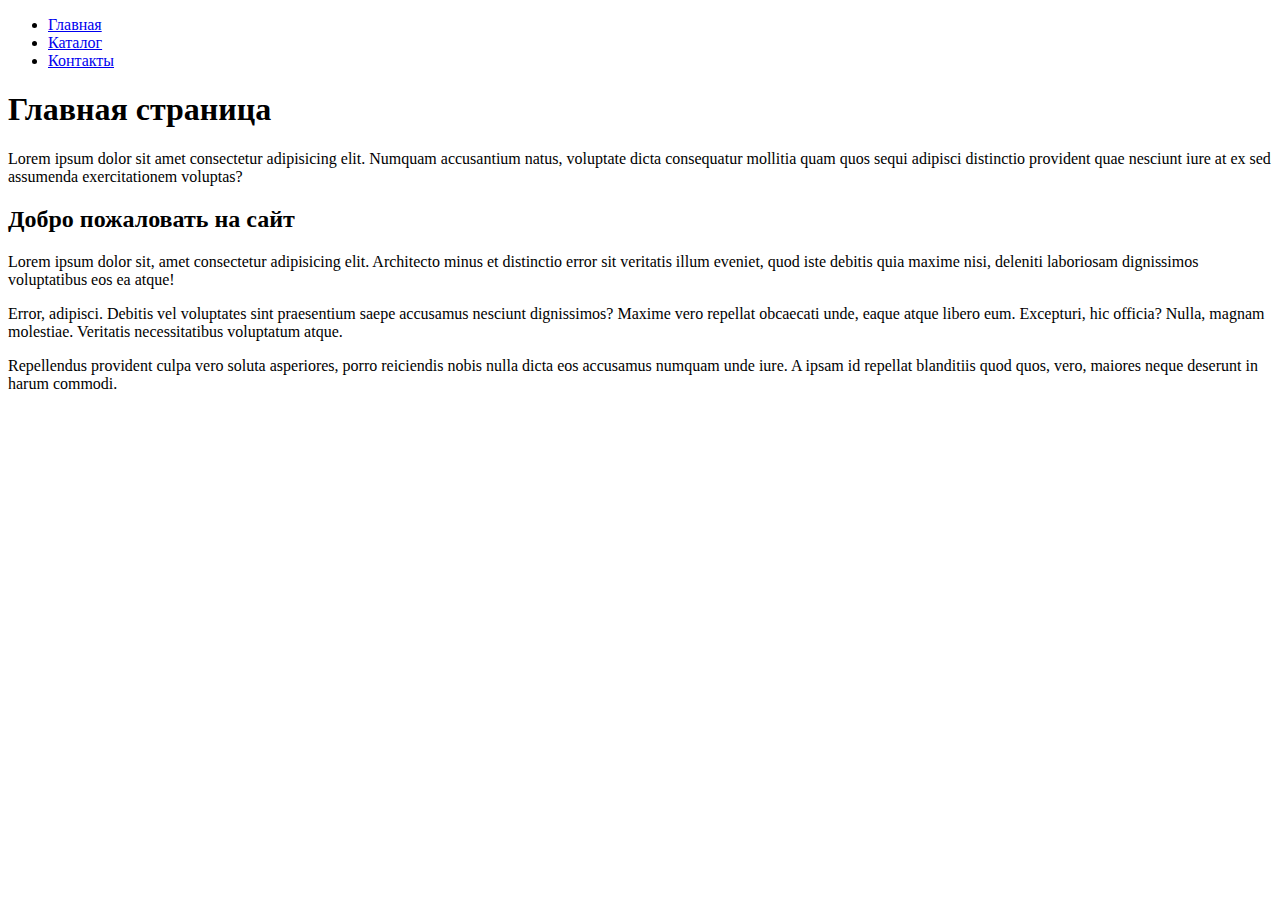
==== DZ1/index.html @ 5ec54757 "Add files via upload" ====
<!DOCTYPE html>
<html lang="en">

<head>
    <meta charset="UTF-8">
    <meta http-equiv="X-UA-Compatible" content="IE=edge">
    <meta name="viewport" content="width=device-width, initial-scale=1.0">
    <title>Главная</title>
</head>

<body>
    <ul>
        <li> <a href="#">Главная</a></li>
        <li> <a href="./catalog/catalog.html">Каталог</a></li>
        <li> <a href="contact.html">Контакты</a></li>
    </ul>
    <h1>Главная страница</h1>
    <p>Lorem ipsum dolor sit amet consectetur adipisicing elit. Numquam accusantium natus, voluptate dicta consequatur
        mollitia quam quos sequi adipisci distinctio provident quae nesciunt iure at ex sed assumenda exercitationem
        voluptas?</p>
    <h2>Добро пожаловать на сайт</h2>
    <p>Lorem ipsum dolor sit, amet consectetur adipisicing elit. Architecto minus et distinctio error sit veritatis
        illum eveniet, quod iste debitis quia maxime nisi, deleniti laboriosam dignissimos voluptatibus eos ea atque!
    </p>
    <p>Error, adipisci. Debitis vel voluptates sint praesentium saepe accusamus nesciunt dignissimos? Maxime vero
        repellat obcaecati unde, eaque atque libero eum. Excepturi, hic officia? Nulla, magnam molestiae. Veritatis
        necessitatibus voluptatum atque.</p>
    <p>Repellendus provident culpa vero soluta asperiores, porro reiciendis nobis nulla dicta eos accusamus numquam unde
        iure. A ipsam id repellat blanditiis quod quos, vero, maiores neque deserunt in harum commodi.</p>
</body>

</html>
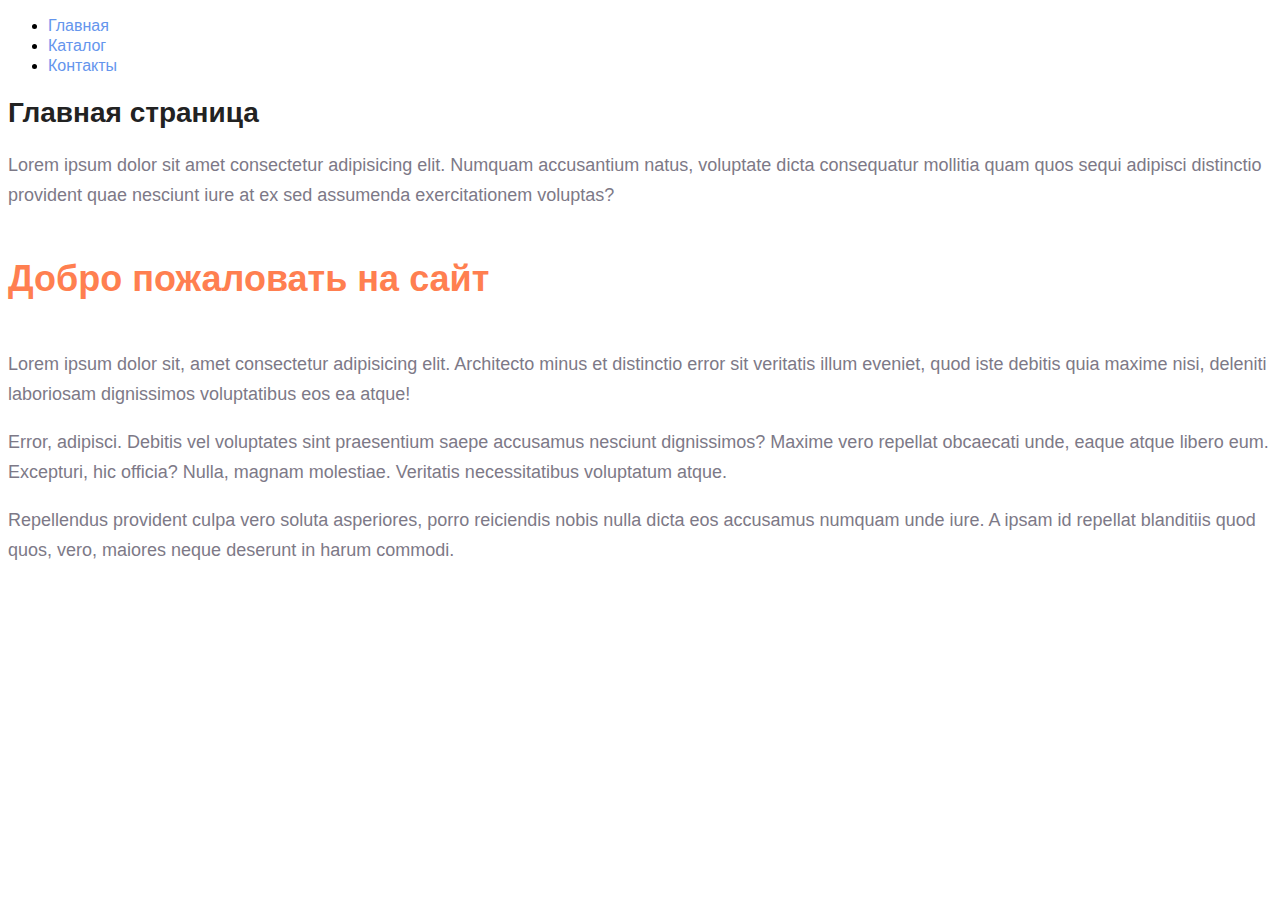
==== commit 7f5b4fa8: "Обновил файлы. Домашнее задание 2" ====
--- a/DZ1/index.html
+++ b/DZ1/index.html
@@ -6,26 +6,31 @@
     <meta http-equiv="X-UA-Compatible" content="IE=edge">
     <meta name="viewport" content="width=device-width, initial-scale=1.0">
     <title>Главная</title>
+    <link rel="stylesheet" href="style.css">
 </head>
 
 <body>
     <ul>
-        <li> <a href="#">Главная</a></li>
-        <li> <a href="./catalog/catalog.html">Каталог</a></li>
-        <li> <a href="contact.html">Контакты</a></li>
+        <li> <a class="link_title" href="#">Главная</a></li>
+        <li> <a class="link_title" href="./catalog/catalog.html">Каталог</a></li>
+        <li> <a class="link_title" href="contact.html">Контакты</a></li>
     </ul>
-    <h1>Главная страница</h1>
-    <p>Lorem ipsum dolor sit amet consectetur adipisicing elit. Numquam accusantium natus, voluptate dicta consequatur
+    <h1 class="main_title">Главная страница</h1>
+    <p class="paragraf_style">Lorem ipsum dolor sit amet consectetur adipisicing elit. Numquam accusantium natus,
+        voluptate dicta consequatur
         mollitia quam quos sequi adipisci distinctio provident quae nesciunt iure at ex sed assumenda exercitationem
         voluptas?</p>
-    <h2>Добро пожаловать на сайт</h2>
-    <p>Lorem ipsum dolor sit, amet consectetur adipisicing elit. Architecto minus et distinctio error sit veritatis
+    <h2 class="second_title">Добро пожаловать на сайт</h2>
+    <p class="paragraf_style">Lorem ipsum dolor sit, amet consectetur adipisicing elit. Architecto minus et distinctio
+        error sit veritatis
         illum eveniet, quod iste debitis quia maxime nisi, deleniti laboriosam dignissimos voluptatibus eos ea atque!
     </p>
-    <p>Error, adipisci. Debitis vel voluptates sint praesentium saepe accusamus nesciunt dignissimos? Maxime vero
+    <p class="paragraf_style">Error, adipisci. Debitis vel voluptates sint praesentium saepe accusamus nesciunt
+        dignissimos? Maxime vero
         repellat obcaecati unde, eaque atque libero eum. Excepturi, hic officia? Nulla, magnam molestiae. Veritatis
         necessitatibus voluptatum atque.</p>
-    <p>Repellendus provident culpa vero soluta asperiores, porro reiciendis nobis nulla dicta eos accusamus numquam unde
+    <p class="paragraf_style">Repellendus provident culpa vero soluta asperiores, porro reiciendis nobis nulla dicta eos
+        accusamus numquam unde
         iure. A ipsam id repellat blanditiis quod quos, vero, maiores neque deserunt in harum commodi.</p>
 </body>
 
--- a/DZ1/style.css
+++ b/DZ1/style.css
@@ -0,0 +1,36 @@
+body {
+    font-family: sans-serif;
+}
+
+a {
+    text-decoration: none;
+}
+
+.link_title {
+    color: cornflowerblue;
+    font-size: 16px;
+    line-height: 20px;
+}
+
+.main_title {
+    color: #222222;
+    font-size: 28px;
+    line-height: 36px;
+    font-weight: bold;
+}
+
+.paragraf_style {
+    font-style: normal;
+    font-weight: 300;
+    font-size: 18px;
+    line-height: 30px;
+    color: #7D7987
+}
+
+.second_title {
+    color: coral;
+    font-style: normal;
+    font-weight: 700;
+    font-size: 36px;
+    line-height: 80px;
+}